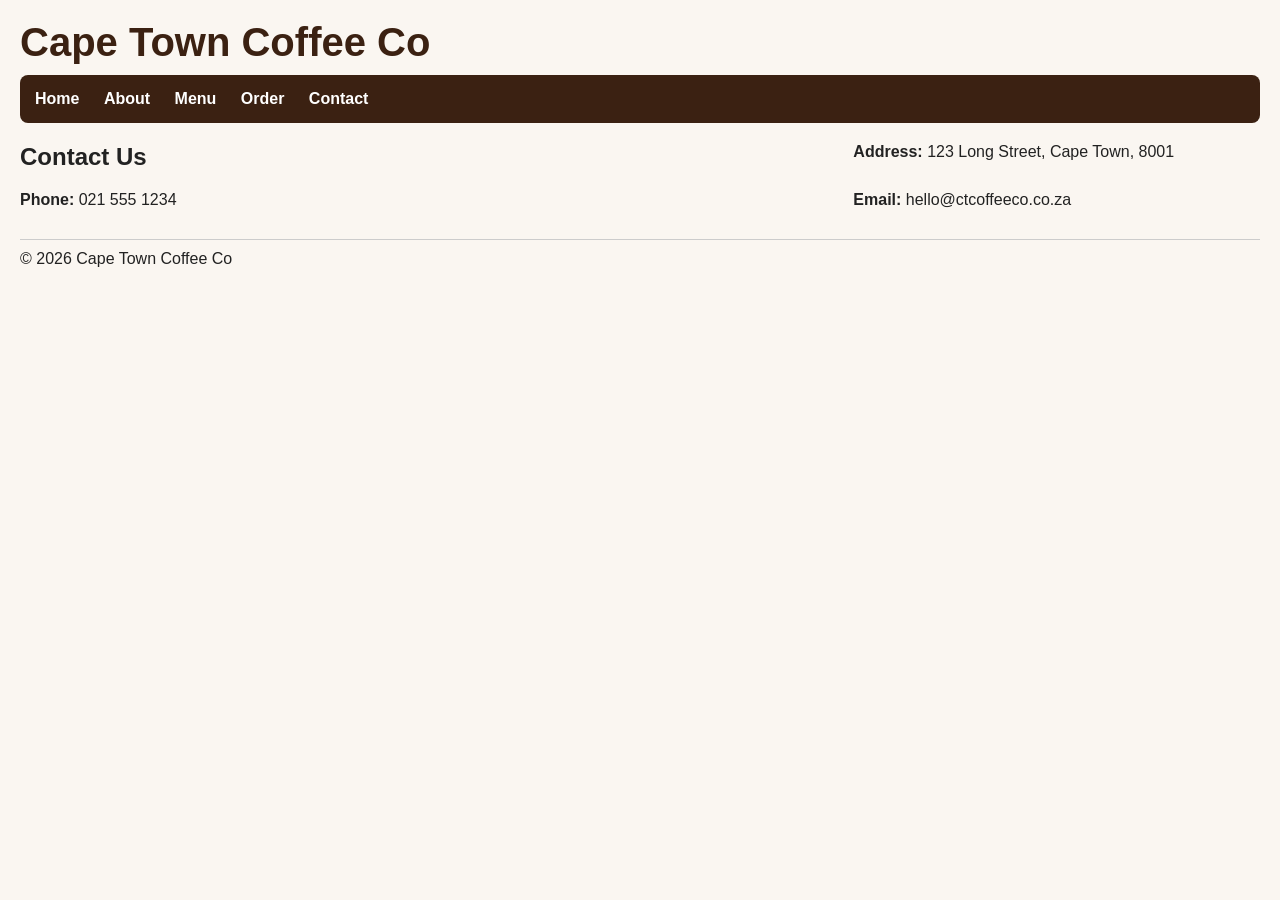
==== contact.html @ 0d353895 "Add files via upload" ====
<!DOCTYPE html>
<html lang="en">
<head>
<link rel="stylesheet"
href="style.css">
<meta charset="UTF-8">
<title>Contact Us - Cape Town Coffee Co</title>
<link rel="stylesheet" href="css/style.css">
</head>
<body>
<header>
<h1>Cape Town Coffee Co</h1>
<nav>
<a href="index.html">Home</a>
<a href="about.html">About</a>
<a href="products.html">Menu</a>
<a href="enquiry.html">Order</a>
<a href="contact.html">Contact</a>
</nav>
</header>
<main>
<h2>Contact Us</h2>
<p><strong>Address:</strong> 123 Long Street, Cape Town, 8001</p>
<p><strong>Phone:</strong> 021 555 1234</p>
<p><strong>Email:</strong> hello@ctcoffeeco.co.za</p>
</main>
<footer><p>&copy; 2026 Cape Town Coffee Co</p></footer>
</body>
</html>
---- style.css ----
* {margin:0; padding:0; box-sizing:border-box;}
body {font-family:Arial,sans-serif; background:#faf6f1; color:#222; padding:20px;}
h1 {font-size:2.5rem; font-weight:700; color:#3b2112; margin-bottom:10px;}
nav {background:#3b2112; padding:15px; border-radius:8px;}
nav a {color:white; text-decoration:none; margin-right:20px; font-weight:600;}
nav a:hover {color:#f5c16c; text-decoration:underline;}
main {margin-top:20px; display:grid; grid-template-columns:2fr 1fr; gap:20px;}
footer {margin-top:30px; padding-top:10px; border-top:1px solid #ccc;}
@media (max-width:768px){main{grid-template-columns:1fr;} nav a{display:block; margin:5px 0;}}
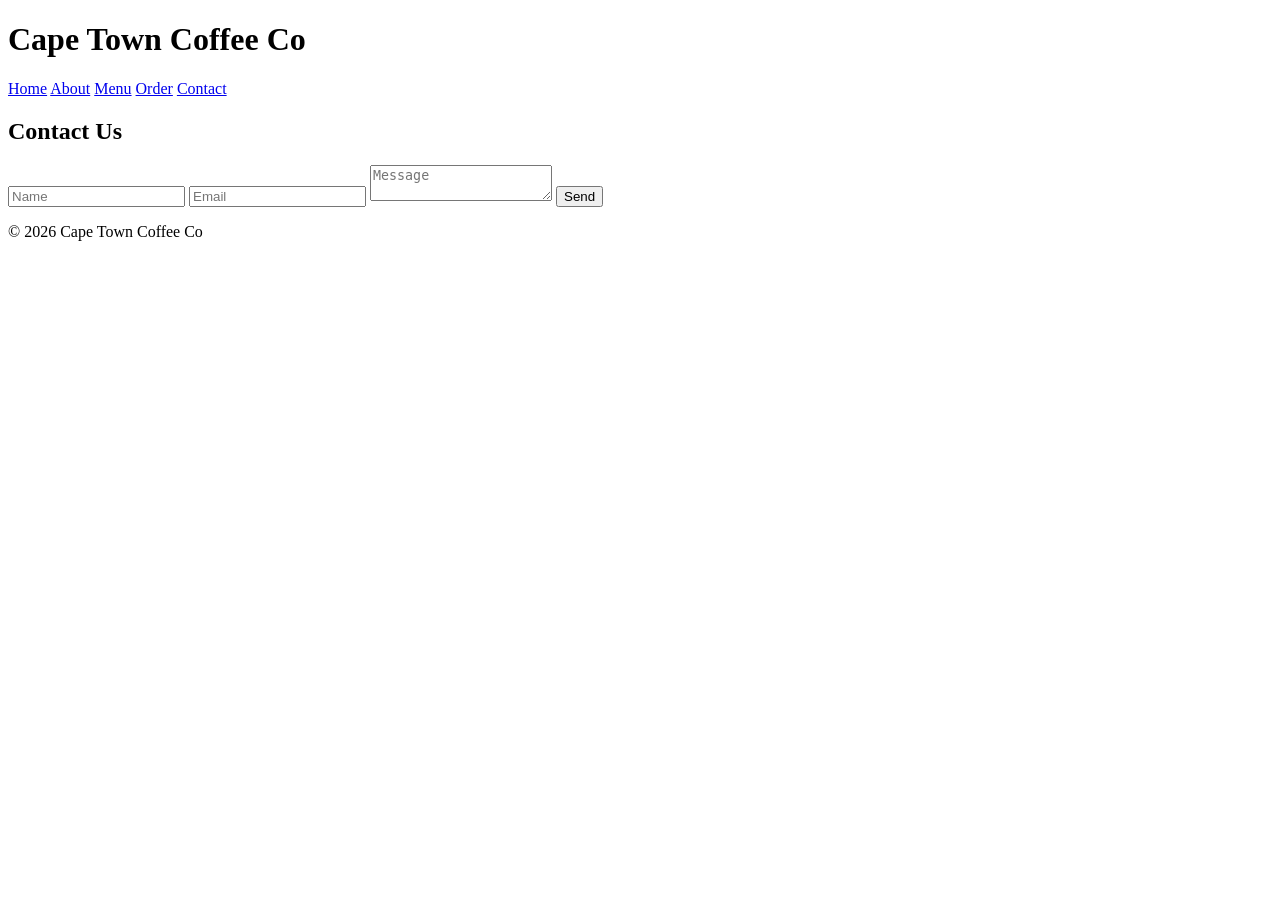
==== commit 157e38d4: "Add files via upload" ====
--- a/contact.html
+++ b/contact.html
@@ -1,10 +1,9 @@
 <!DOCTYPE html>
 <html lang="en">
 <head>
-<link rel="stylesheet"
-href="style.css">
 <meta charset="UTF-8">
-<title>Contact Us - Cape Town Coffee Co</title>
+<meta name="viewport" content="width=device-width, initial-scale=1.0">
+<title>Contact - Cape Town Coffee Co</title>
 <link rel="stylesheet" href="css/style.css">
 </head>
 <body>
@@ -13,16 +12,21 @@
 <nav>
 <a href="index.html">Home</a>
 <a href="about.html">About</a>
-<a href="products.html">Menu</a>
-<a href="enquiry.html">Order</a>
+<a href="menu.html">Menu</a>
+<a href="order.html">Order</a>
 <a href="contact.html">Contact</a>
 </nav>
 </header>
 <main>
+<section>
 <h2>Contact Us</h2>
-<p><strong>Address:</strong> 123 Long Street, Cape Town, 8001</p>
-<p><strong>Phone:</strong> 021 555 1234</p>
-<p><strong>Email:</strong> hello@ctcoffeeco.co.za</p>
+<form>
+<input type="text" placeholder="Name" required>
+<input type="email" placeholder="Email" required>
+<textarea placeholder="Message"></textarea>
+<button type="submit">Send</button>
+</form>
+</section>
 </main>
 <footer><p>&copy; 2026 Cape Town Coffee Co</p></footer>
 </body>
